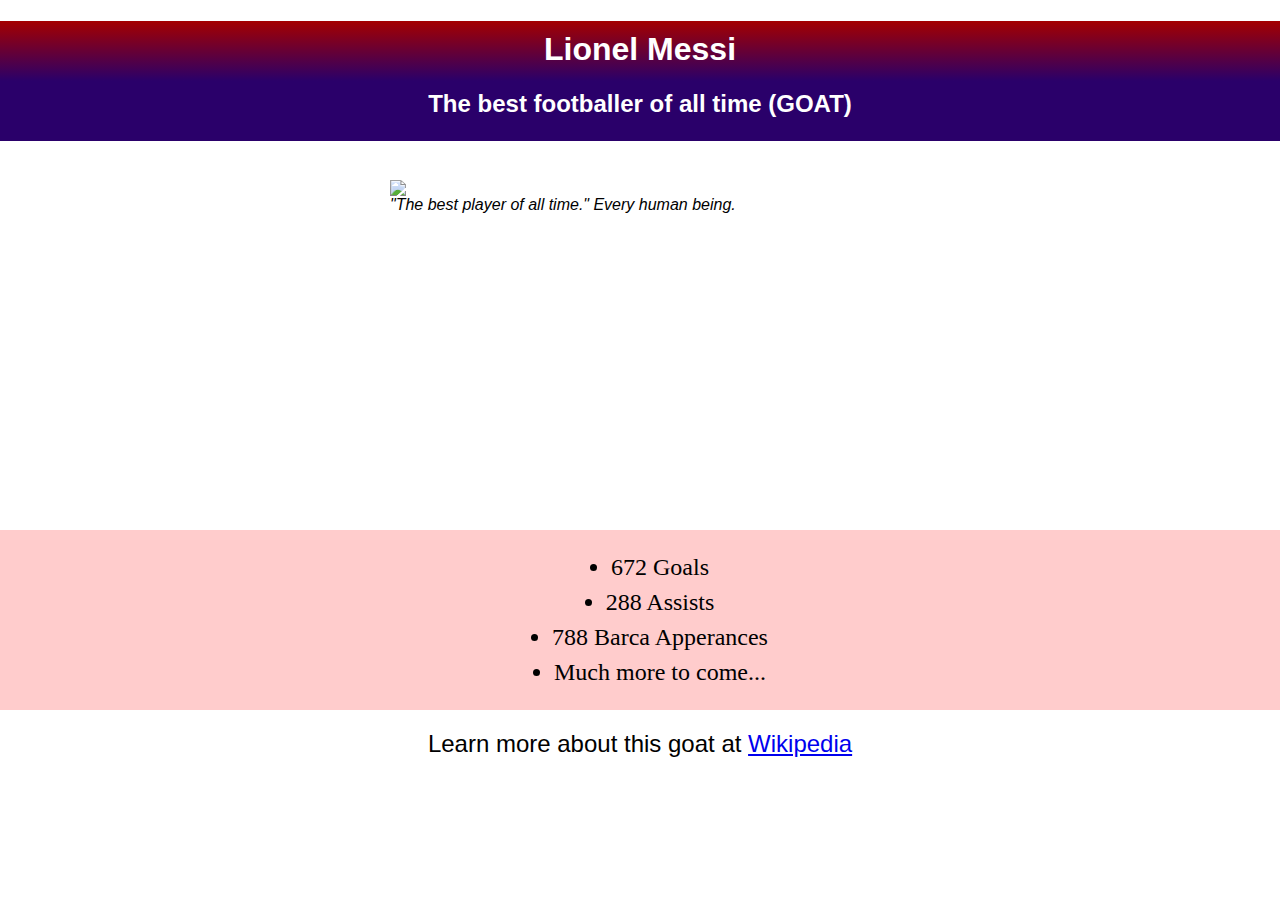
==== Certification Projects/Tribute Page Project/index.html @ 2be51b3b "Add files via upload" ====
<!DOCTYPE html>
<html>
  <head>
    <meta charset="UTF-8">
    <meta name="viewport" content="width=device-width, initial-scale=1">
    <title>Leo Messi tribute Page</title>
    <link rel="stylesheet" type="text/css" href="styles.css">
  </head>

  <body>
    <main id="main">

      <div id="barcelona">

      <div id="title">

        <h1 id="messiTitle">Lionel Messi</h1>
        <h2>The best footballer of all time (GOAT)</h2>

        </div>

      </div>

      <div id="img-div">
        <caption>
        <img id="image" src="https://www.cnn.com/interactive/2020/08/sport/lionel-messi-career-barcelona-spt-intl/media/images/card.jpg">
        <figcaption id="img-caption"><em>"The best player of all time." Every human being.</em>
        <caption>
      </div>

      <div id="tribute">
        <div id="tribute-info">
          <ul>
            <li>672 Goals</li>
            <li>288 Assists</li>
            <li>788 Barca Apperances</li>
            <li>Much more to come...</li>
          </ul>
        </div>
      </div>

<div id="tribute-link-div">
  Learn more about this goat at <a id="tribute-link" href="Wikipedia.com" target="_blank">Wikipedia</a>
</div>
    </main>
  </body>
</html>
---- Certification Projects/Tribute Page Project/styles.css ----
body {
  font-family: Arial;
}
#barcelona {
  position: absolute;
  top: 0;
  left: 0;
  height: 120px;
  width: 100%;
}
#title {
  height: 120px;
  text-align: center;
  background: linear-gradient(to bottom, #A40000 0%, #2A006A 50%, #2A006A 100%);
  color: white;
}

#img-div {
  margin-top: 180px;
  margin-left: auto;
  margin-right: auto;
  height: 300px;
  width: 500px;
}
#img-div img {
  display: block;
  max-width: 100%;
  width: 500px;
  height: auto;
  object-fit: cover;
}

#tribute {
  position: absolute;
  top: 0;
  left: 0;
  height: 180px;
  width: 100%;
  margin-top: 530px;
  background-color: rgba(255, 0,0, 0.2);
  font-size: 16px;
}
#tribute-info ul {
  display: flex;
  flex-direction: column;
  justify-content: center;
  align-items: center;
}

#tribute-info li {
  margin-top: 8px;
  font-family: Tahoma;
  font-size: 24px;
}

#tribute-link-div {
  text-align: center;
  font-size: 24px;
  margin-top: 250px;

}
#messiTitle {
  padding-top: 10px;
}
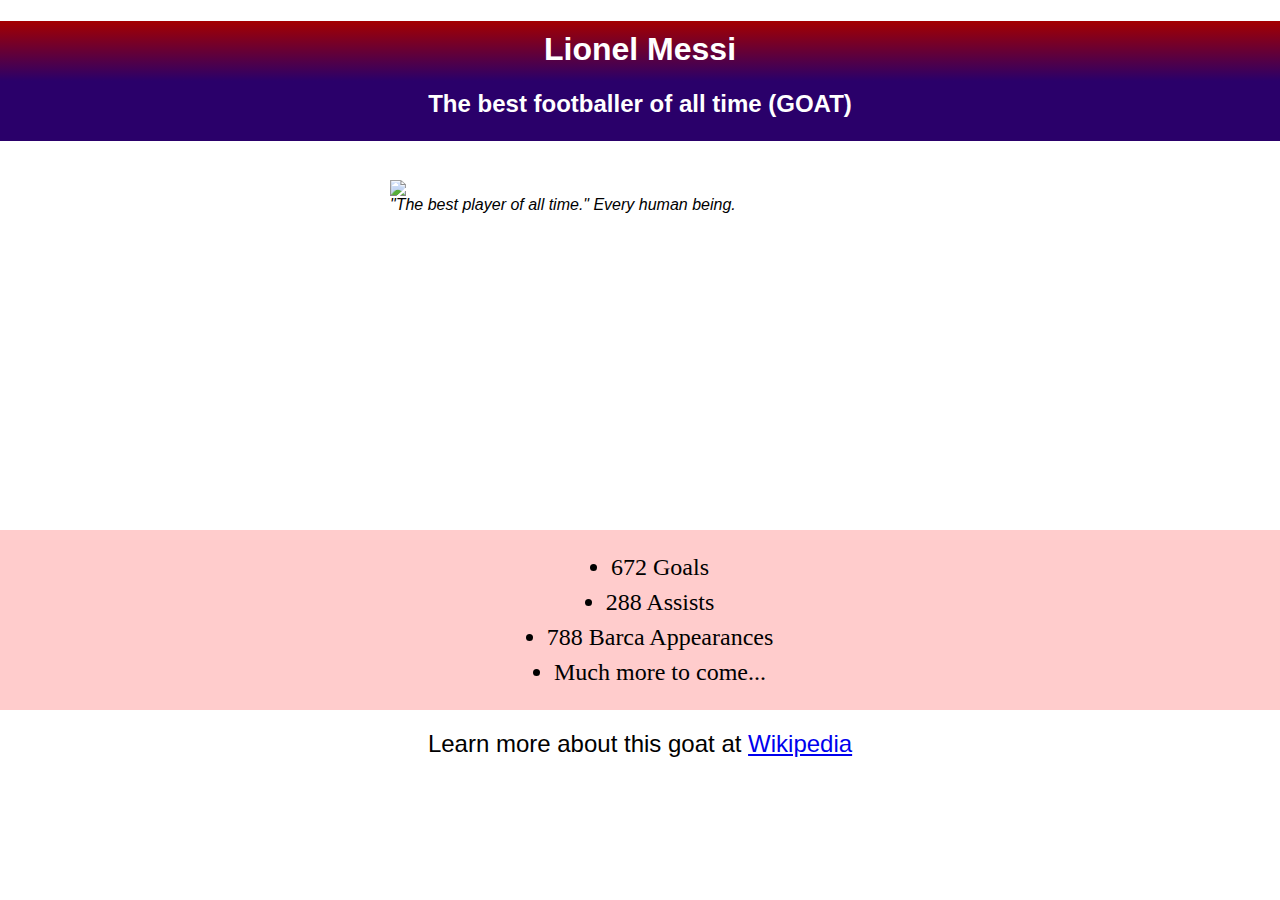
==== commit a33e9e17: "Update index.html" ====
--- a/Certification Projects/Tribute Page Project/index.html
+++ b/Certification Projects/Tribute Page Project/index.html
@@ -33,7 +33,7 @@
           <ul>
             <li>672 Goals</li>
             <li>288 Assists</li>
-            <li>788 Barca Apperances</li>
+            <li>788 Barca Appearances</li>
             <li>Much more to come...</li>
           </ul>
         </div>
@@ -44,4 +44,4 @@
 </div>
     </main>
   </body>
-</html>+</html>
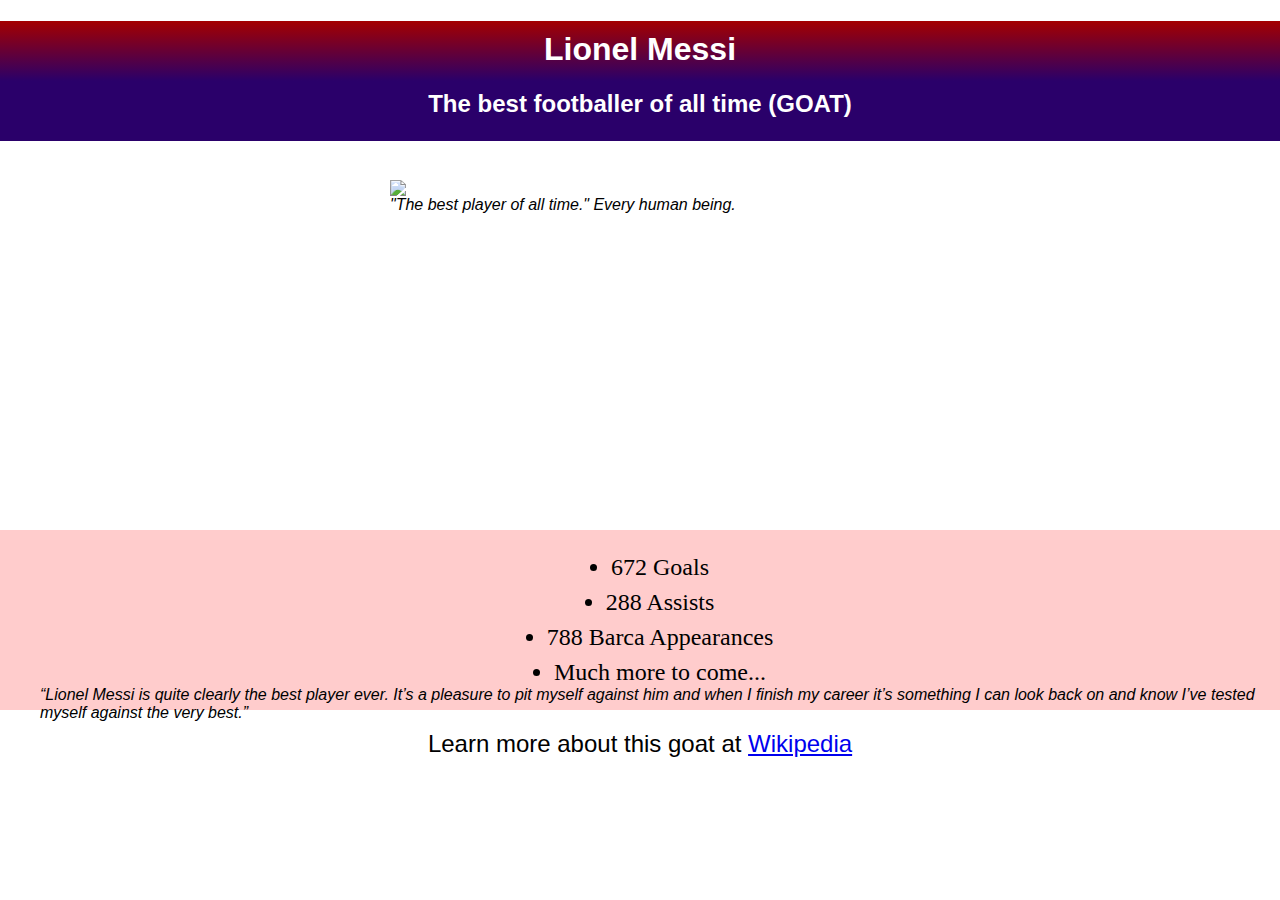
==== commit 9c8bb89d: "Update index.html" ====
--- a/Certification Projects/Tribute Page Project/index.html
+++ b/Certification Projects/Tribute Page Project/index.html
@@ -34,7 +34,9 @@
             <li>672 Goals</li>
             <li>288 Assists</li>
             <li>788 Barca Appearances</li>
-            <li>Much more to come...</li>
+            <li>Much more to come...</li> 
+            <figcaption id="quote"><em>“Lionel Messi is quite clearly the best player ever. It’s a pleasure to pit myself against him and when I finish my career it’s something I can look back on and know I’ve tested myself against the very best.”</em></figcaption>
+          
           </ul>
         </div>
       </div>
